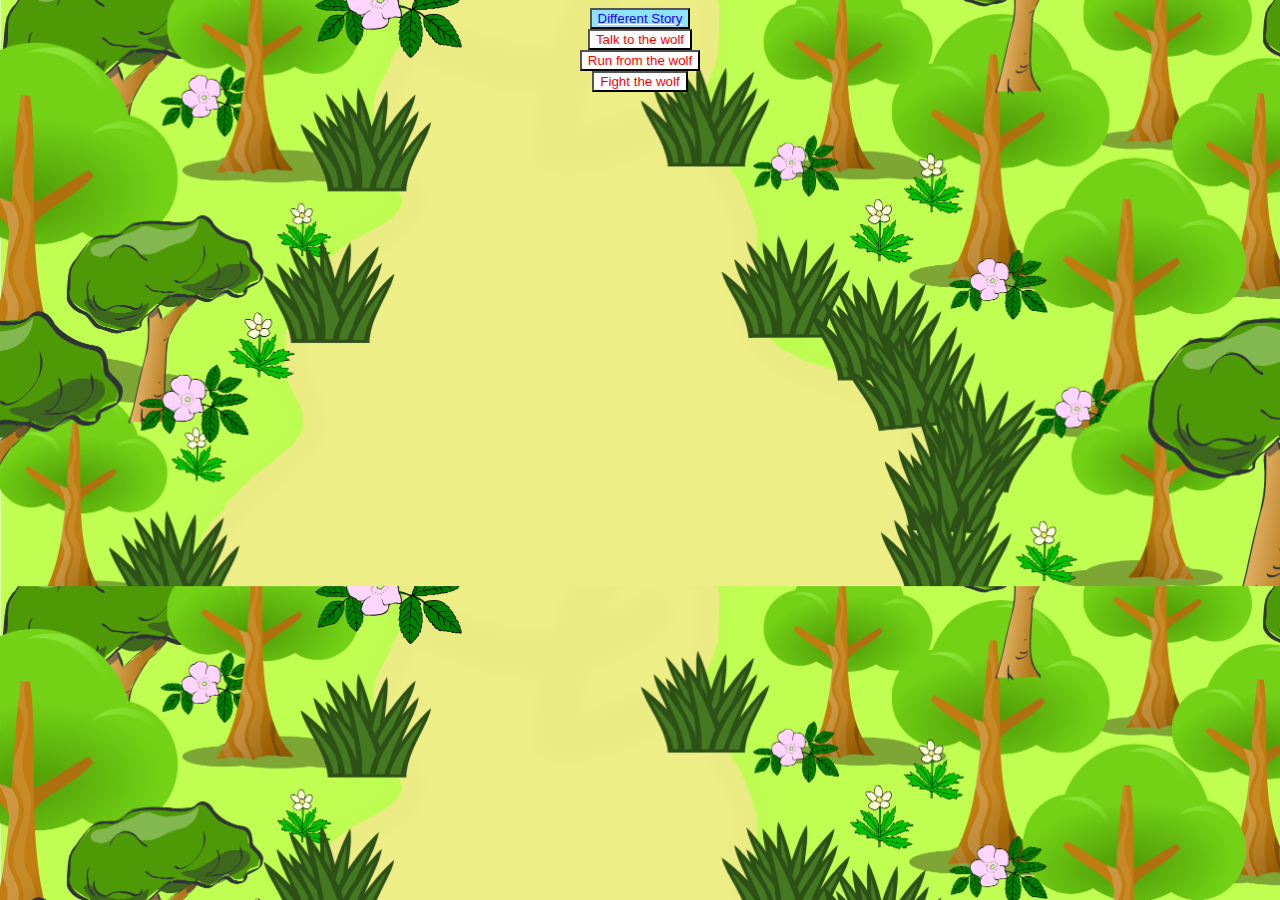
==== Red-Story.html @ 644214da "Update Red-Story.html" ====
<!DOCTYPE html>
    <html>
        <head>

            <link type = "text/css" rel = "stylesheet" href = "Style.css">
        </head>
        <body id = "forest" >
            <a href="Select.html"><button id="change">Different Story</button></a>
            <button class = "option " id ="original">Talk to the wolf</button>
            <button class = "option " id ="option1">Run from the wolf</button>
            <button class = "option " id ="option2" onclick="hide(this)">Fight the wolf</button>
                <script src="Interactive.js">
</script>
            
        
        
        
        
        </body>
    </html>
---- Style.css ----
* {
    color:white;

}

h1, h2, h3, h4 {
    text-align:center;
}

#forest {
    background-image: url("Drawing.jpg");
    background-size: 100% auto;
}

.back {
    background-image: url("Background.jpg");
    background-size: contain;
}

button {
    margin:auto;
    display:block;
    color: rgb(30, 0, 255);
    background-color: rgb(141, 227, 247);

}

#title {
    text-align: left;
    position:relative;
    top:150px;
    font-size: 17px;
    clear:top;

}

#Red-cover {
    position:relative;
    top: 150px;
    float:left;
}

.option {
    color:rgb(255, 0, 0);
    background-color: rgb(255, 255, 255)
}
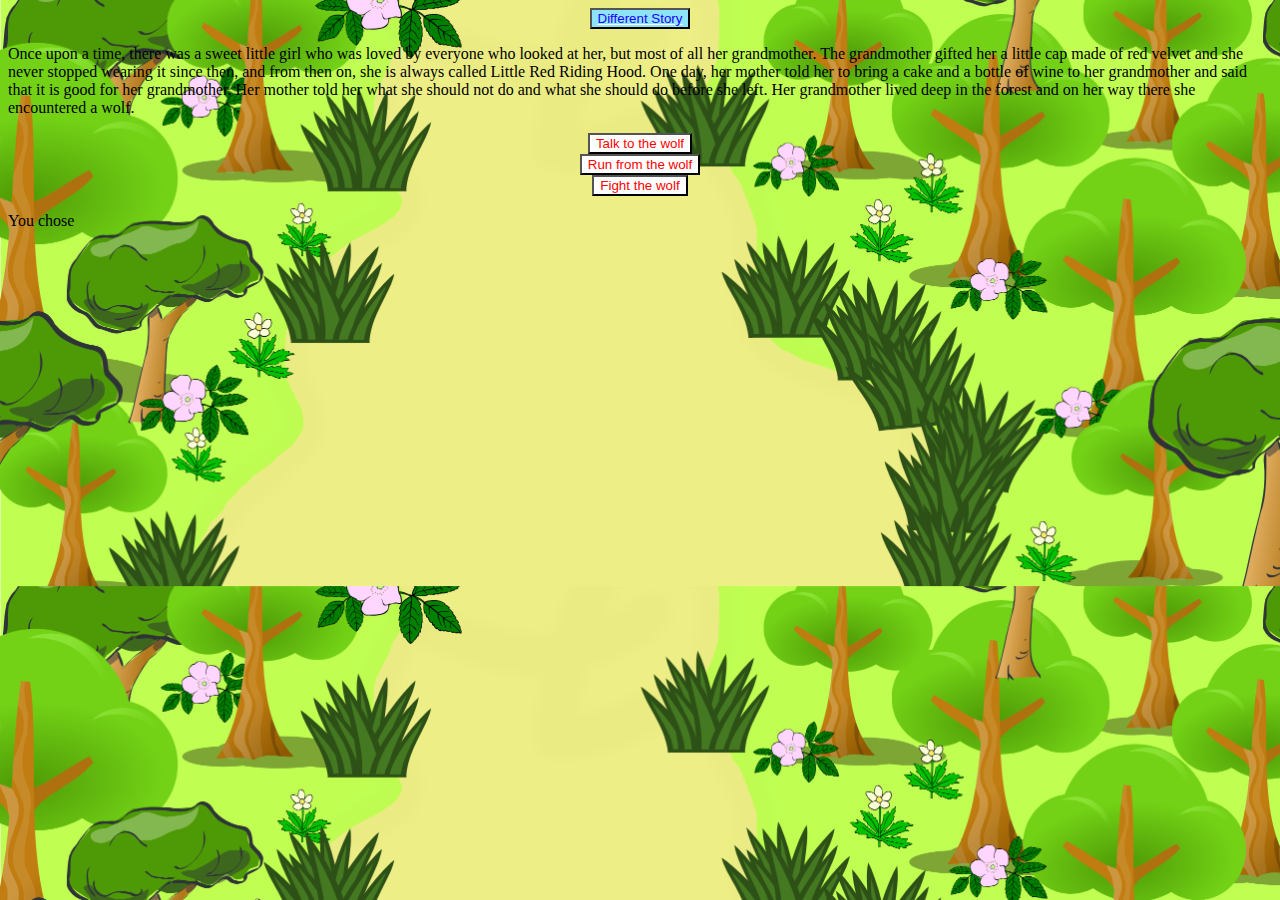
==== commit 48c5af15: "Add files via upload" ====
--- a/Red-Story.html
+++ b/Red-Story.html
@@ -1,20 +1,21 @@
 <!DOCTYPE html>
     <html>
         <head>
-
+            <script src="Interactive.js"></script>
             <link type = "text/css" rel = "stylesheet" href = "Style.css">
         </head>
         <body id = "forest" >
             <a href="Select.html"><button id="change">Different Story</button></a>
-            <button class = "option " id ="original">Talk to the wolf</button>
-            <button class = "option " id ="option1">Run from the wolf</button>
-            <button class = "option " id ="option2" onclick="hide(this)">Fight the wolf</button>
-                <script src="Interactive.js">
-</script>
-            
-        
-        
-        
-        
+            <p>Once upon a time, there was a sweet little girl who was loved by everyone who looked at her,
+                but most of all her grandmother. The grandmother gifted her a little cap made of red velvet and
+                she never stopped wearing it since then, and from then on, she is always called Little Red Riding Hood.
+                One day, her mother told her to bring a cake and a bottle of wine to her grandmother and said that
+                it is good for her grandmother. Her mother told her what she should not do and what she
+                should do before she left. Her grandmother lived deep in the forest and on her way there she encountered a wolf.
+            </p>
+            <button class = "option" id = "original" onclick="hideButton(this)" value="Talk to the wolf">Talk to the wolf</button>
+            <button class = "option" id = "option1" onclick="hideButton(this)" value="Run from the wolf">Run from the wolf</button>
+            <button class = "option" id = "option2" onclick="hideButton(this)"value="Fight the wolf">Fight the wolf</button>
+           <p>You chose<span id="savedValue"></span></span></p>
         </body>
-    </html>
+    </html>--- a/Style.css
+++ b/Style.css
@@ -43,4 +43,10 @@
 .option {
     color:rgb(255, 0, 0);
     background-color: rgb(255, 255, 255)
+}
+p{
+    color:black
+}
+span{
+    color:black
 }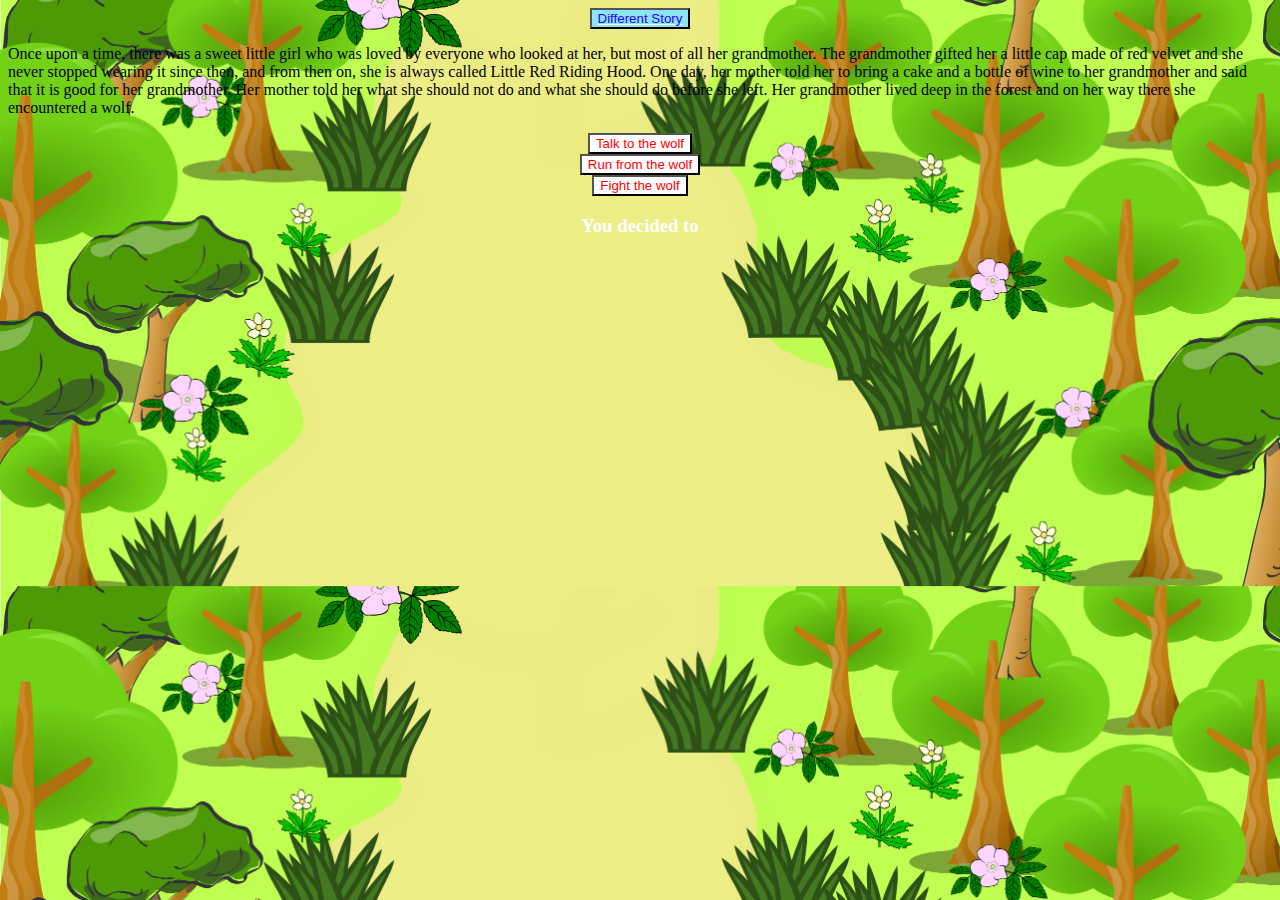
==== commit f8b9b9ea: "Update Red-Story.html" ====
--- a/Red-Story.html
+++ b/Red-Story.html
@@ -13,9 +13,13 @@
                 it is good for her grandmother. Her mother told her what she should not do and what she
                 should do before she left. Her grandmother lived deep in the forest and on her way there she encountered a wolf.
             </p>
-            <button class = "option" id = "original" onclick="hideButton(this)" value="Talk to the wolf">Talk to the wolf</button>
-            <button class = "option" id = "option1" onclick="hideButton(this)" value="Run from the wolf">Run from the wolf</button>
-            <button class = "option" id = "option2" onclick="hideButton(this)"value="Fight the wolf">Fight the wolf</button>
-           <p>You chose<span id="savedValue"></span></span></p>
+            <button class = "option" id = "original" onclick="hideButton(this)" value="talk to the wolf">Talk to the wolf</button>
+            <button class = "option" id = "option1" onclick="hideButton(this)" value="run from the wolf">Run from the wolf</button>
+            <button class = "option" id = "option2" onclick="hideButton(this)"value="fight the wolf">Fight the wolf</button>
+           <h3 id="chosen">You decided to <span id="savedValue"></span></span></h3>
+           <p><span id="choice1"></span></p>
+           <p><span id="choice2"></span></p>
+           <p><span id="choice3"></span></p>
+           <h1 id="large"><span id = "ending"></span></h1>
         </body>
-    </html>+    </html>
--- a/Style.css
+++ b/Style.css
@@ -42,11 +42,11 @@
 
 .option {
     color:rgb(255, 0, 0);
-    background-color: rgb(255, 255, 255)
+    background-color: rgb(255, 255, 255);
 }
 p{
-    color:black
+    color:black !important;
 }
 span{
-    color:black
-}+    color:black !important;
+}
